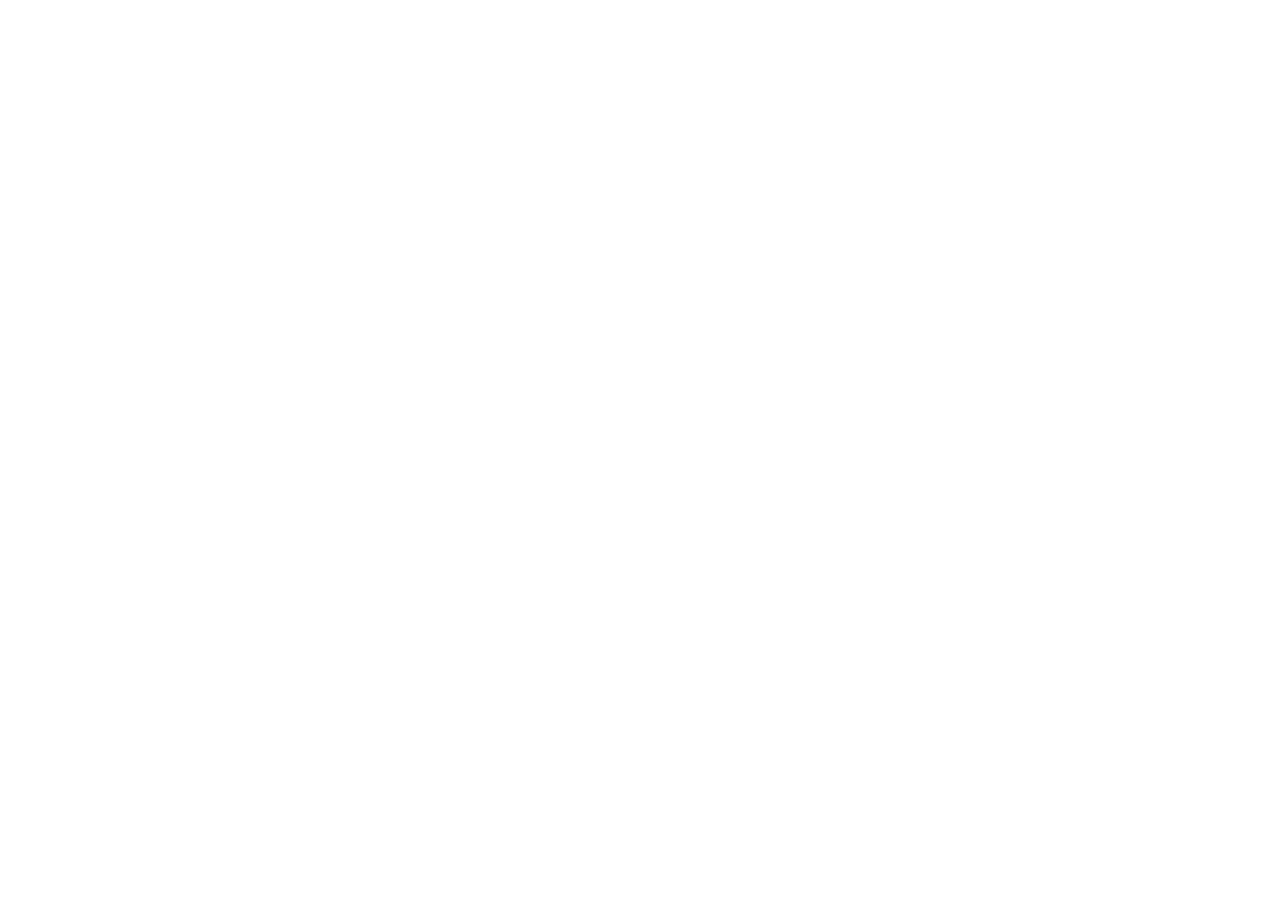
==== Figma/index.html @ c0a4b65b "commit" ====
<!DOCTYPE html>
<html lang="en">
<head>
    <meta charset="UTF-8">
    <meta http-equiv="X-UA-Compatible" content="IE=edge">
    <meta name="viewport" content="width=device-width, initial-scale=1.0">
    <title>Document</title>
    <link rel="stylesheet" href="style.css">
</head>
<body>
    
</body>
</html>
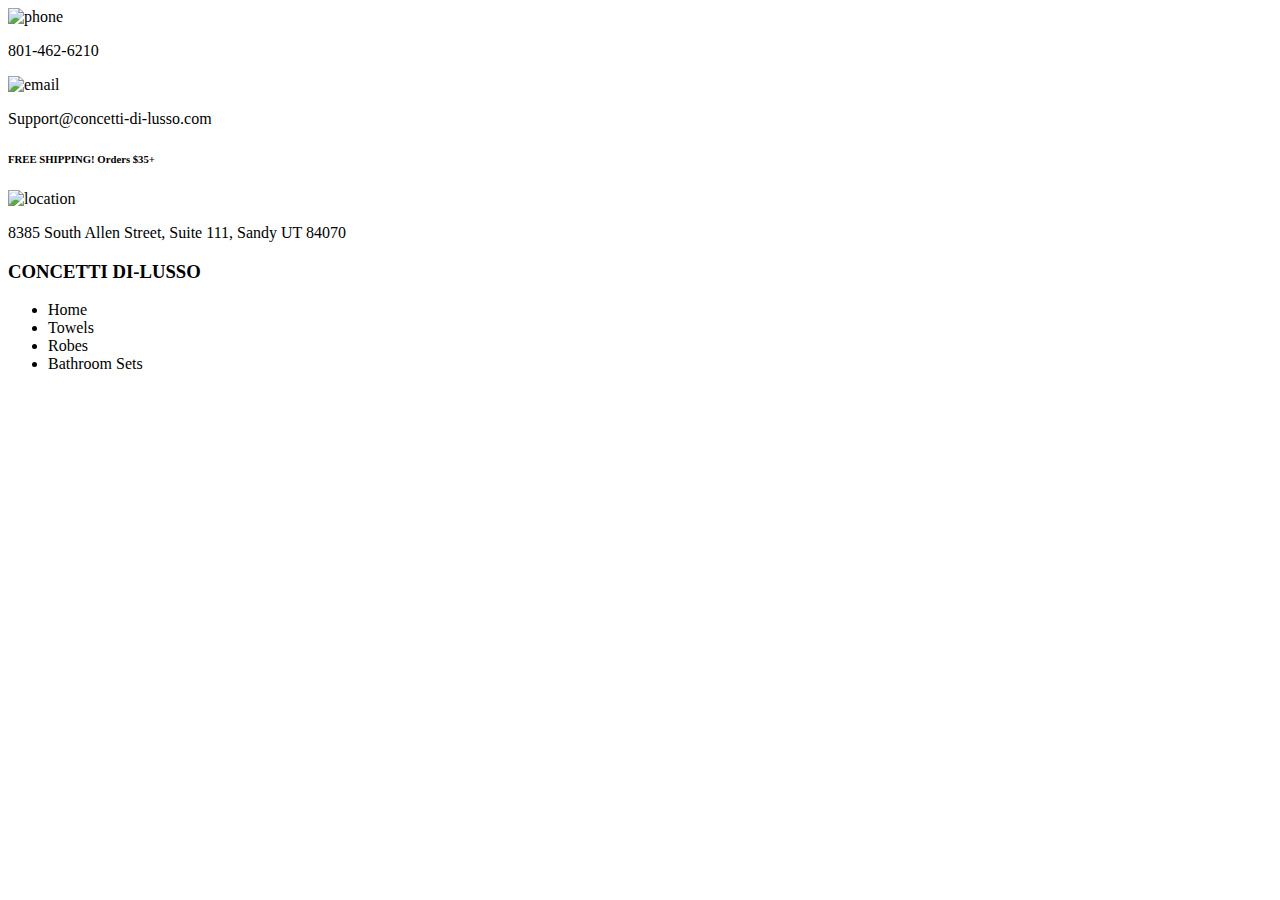
==== commit 5b459b03: "commit" ====
--- a/Figma/index.html
+++ b/Figma/index.html
@@ -1,13 +1,38 @@
 <!DOCTYPE html>
 <html lang="en">
-<head>
-    <meta charset="UTF-8">
-    <meta http-equiv="X-UA-Compatible" content="IE=edge">
-    <meta name="viewport" content="width=device-width, initial-scale=1.0">
-    <title>Document</title>
-    <link rel="stylesheet" href="style.css">
-</head>
-<body>
-    
-</body>
-</html>+  <head>
+    <meta charset="UTF-8" />
+    <meta http-equiv="X-UA-Compatible" content="IE=edge" />
+    <meta name="viewport" content="width=device-width, initial-scale=1.0" />
+    <title>Figma</title>
+    <link rel="stylesheet" href="style.css" />
+  </head>
+  <body>
+    <header>
+        <div class="phone">
+          <img src="icons/phone.svg" alt="phone">
+          <p>801-462-6210</p>
+        </div>
+        <div class="email">
+          <img src="icons/email.svg" alt="email">
+          <p>Support@concetti-di-lusso.com</p>
+        </div>
+        <h6>FREE SHIPPING! Orders $35+</h6>
+        <div class="location">
+          <img src="icons/location.svg" alt="location">
+          <p>8385 South Allen Street, Suite 111, Sandy UT 84070</p>
+        </div>
+    </header>
+    <nav>
+      <h3>CONCETTI DI-LUSSO</h3>
+      <div>
+        <ul>
+          <li>Home</li>
+          <li>Towels</li>
+          <li>Robes</li>
+          <li>Bathroom Sets</li>
+        </ul>
+      </nav>
+    </div>
+  </body>
+</html>
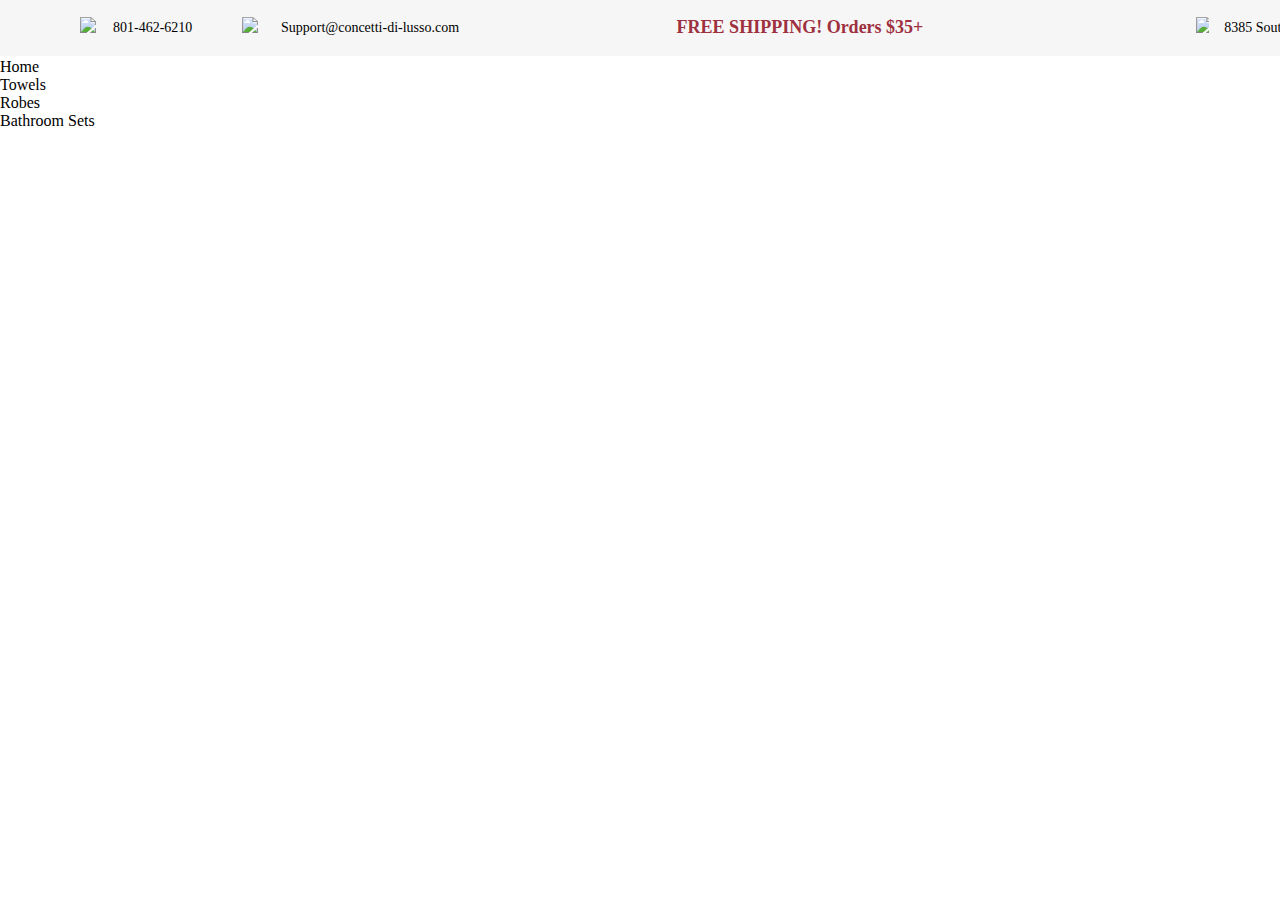
==== commit 383a67ec: "commit" ====
--- a/Figma/index.html
+++ b/Figma/index.html
@@ -5,25 +5,29 @@
     <meta http-equiv="X-UA-Compatible" content="IE=edge" />
     <meta name="viewport" content="width=device-width, initial-scale=1.0" />
     <title>Figma</title>
-    <link rel="stylesheet" href="style.css" />
+    <link rel="stylesheet" href="style.css"/>
   </head>
   <body>
-    <header>
-        <div class="phone">
-          <img src="icons/phone.svg" alt="phone">
-          <p>801-462-6210</p>
+    <!-- first header -->
+    <header class="container">
+        <div class="info">
+          <img src="icons/phone.svg" alt="phone" class="image" width="17.97px" height="18px"/>
+          <p class ="info-text">801-462-6210</p>
+          <img src="icons/email.svg" alt="email" class="image" width="23.65px" height="18px"/>
+          <p class ="info-text">Support@concetti-di-lusso.com</p>
         </div>
-        <div class="email">
-          <img src="icons/email.svg" alt="email">
-          <p>Support@concetti-di-lusso.com</p>
-        </div>
-        <h6>FREE SHIPPING! Orders $35+</h6>
-        <div class="location">
-          <img src="icons/location.svg" alt="location">
+        <h6 class="header-main" style="color:#9E3040;">FREE SHIPPING! Orders $35+</h6>
+        <div class="info">
+          <img src="icons/location.svg" alt="location" class="image" width="13.5px" height="18px"/>
           <p>8385 South Allen Street, Suite 111, Sandy UT 84070</p>
         </div>
+          
+        </div>
     </header>
-    <nav>
+    <!-- first header -->
+    <br>
+    <br>
+    <nav class="header2">
       <h3>CONCETTI DI-LUSSO</h3>
       <div>
         <ul>
@@ -32,7 +36,7 @@
           <li>Robes</li>
           <li>Bathroom Sets</li>
         </ul>
-      </nav>
-    </div>
+      </div>
+    </nav>
   </body>
 </html>
--- a/Figma/style.css
+++ b/Figma/style.css
@@ -0,0 +1,56 @@
+@font-face {
+    font-family: Hind Siliguri;
+    src: url(font/Hind_Siliguri/HindSiliguri-Regular.ttf);
+}
+@font-face {
+    font-family: Hind Siliguri-bold;
+    src: url(font/Hind_Siliguri/HindSiliguri-Bold.ttf);
+}
+* {
+    margin: 0;
+    padding: 0;
+}
+a {
+    text-decoration: none;
+    /* Remove the underline of the link */
+}
+
+body {
+    max-width: 1440px;
+}
+
+.container {
+    background-color: #f6f6f6;
+    display: flex;
+    justify-content: space-between;
+    position: absolute;
+    width: 1440px;
+    height: 56px;
+    align-items: center;
+    padding: 0px 80px;
+}
+
+.info {
+    display: flex;
+    font-family: Hind Siliguri;
+    font-size: normal;
+    font-weight: 400;
+    font-size: 14px;
+    line-height: 22.64px;
+    text-align: center;
+}
+.info-text {
+    padding-right: 50px;
+}
+.image {
+    padding-right: 15px;
+}
+.header-main {
+    font-family: Hind Siliguri-bold;
+    font-weight: 600;
+    font-size: 18px;
+    line-height: 29.11px;
+    text-align: center;
+    position: absolute;
+    left: 50%;
+    transform: translate(-50%);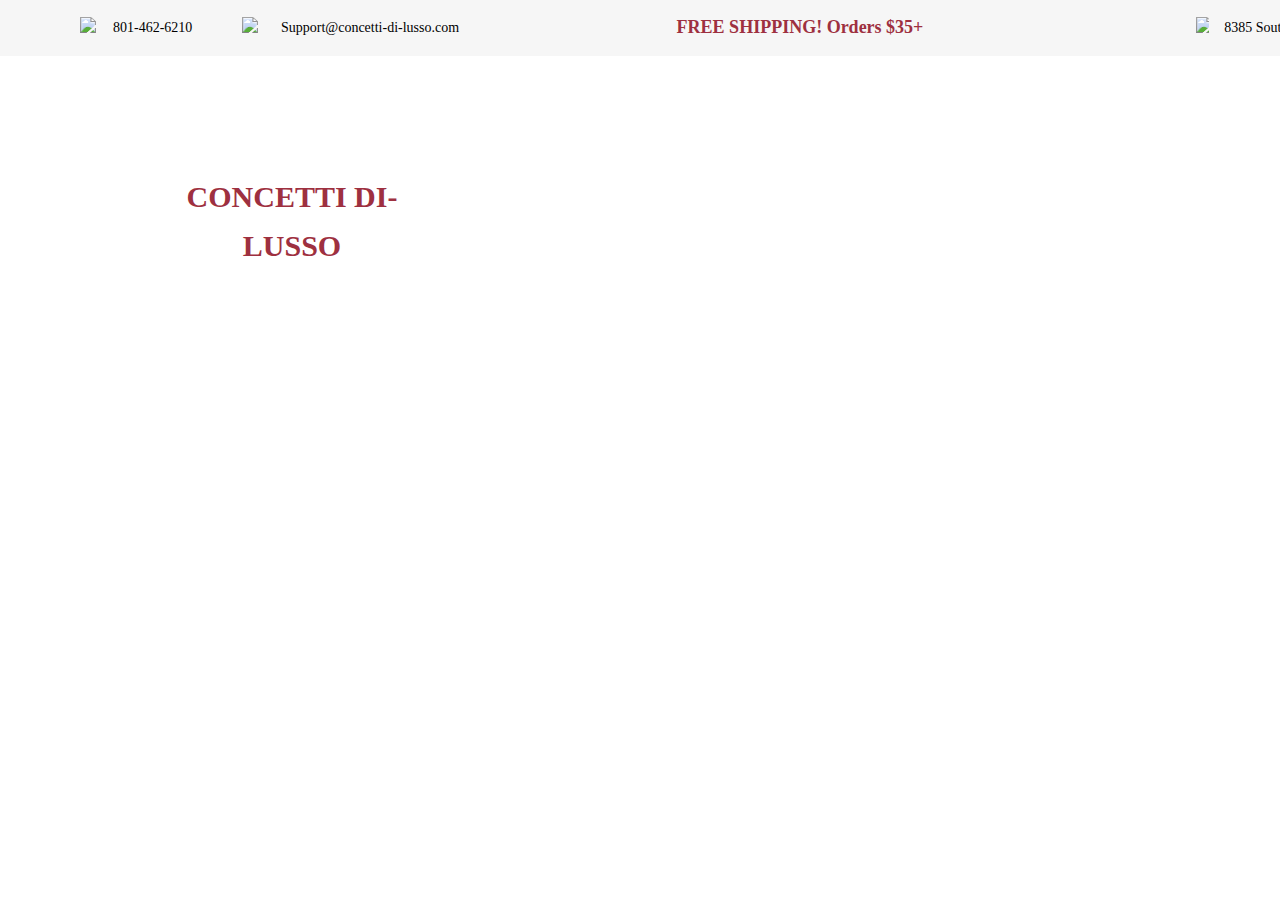
==== commit bb0b1027: "commit" ====
--- a/Figma/index.html
+++ b/Figma/index.html
@@ -21,22 +21,15 @@
           <img src="icons/location.svg" alt="location" class="image" width="13.5px" height="18px"/>
           <p>8385 South Allen Street, Suite 111, Sandy UT 84070</p>
         </div>
-          
-        </div>
     </header>
-    <!-- first header -->
+    <!-- first header closed-->
     <br>
     <br>
+    <!-- second header -->
     <nav class="header2">
-      <h3>CONCETTI DI-LUSSO</h3>
-      <div>
-        <ul>
-          <li>Home</li>
-          <li>Towels</li>
-          <li>Robes</li>
-          <li>Bathroom Sets</li>
-        </ul>
-      </div>
+      
+      <h3 class="header2-text" style="color:#9E3040">CONCETTI DI-LUSSO</h3>
     </nav>
+    <!-- second header closed -->
   </body>
 </html>
--- a/Figma/style.css
+++ b/Figma/style.css
@@ -53,4 +53,27 @@
     text-align: center;
     position: absolute;
     left: 50%;
-    transform: translate(-50%);+    transform: translate(-50%);
+}
+.header2 {
+    position: absolute;
+    height: 49px;
+    width: 268px;
+    left: 79px;
+    top: 86px;
+}
+.header2-text {
+    position: absolute;
+    height: 49px;
+    width: 268px;
+    left: 79px;
+    top: 86px;
+    border-radius: nullpx;
+    font-family: Hind Siliguri;
+    font-style: normal;
+    font-size: 30px;
+    font-weight: 600;
+    line-height: 49px;
+    letter-spacing: 0em;
+    text-align: center;
+}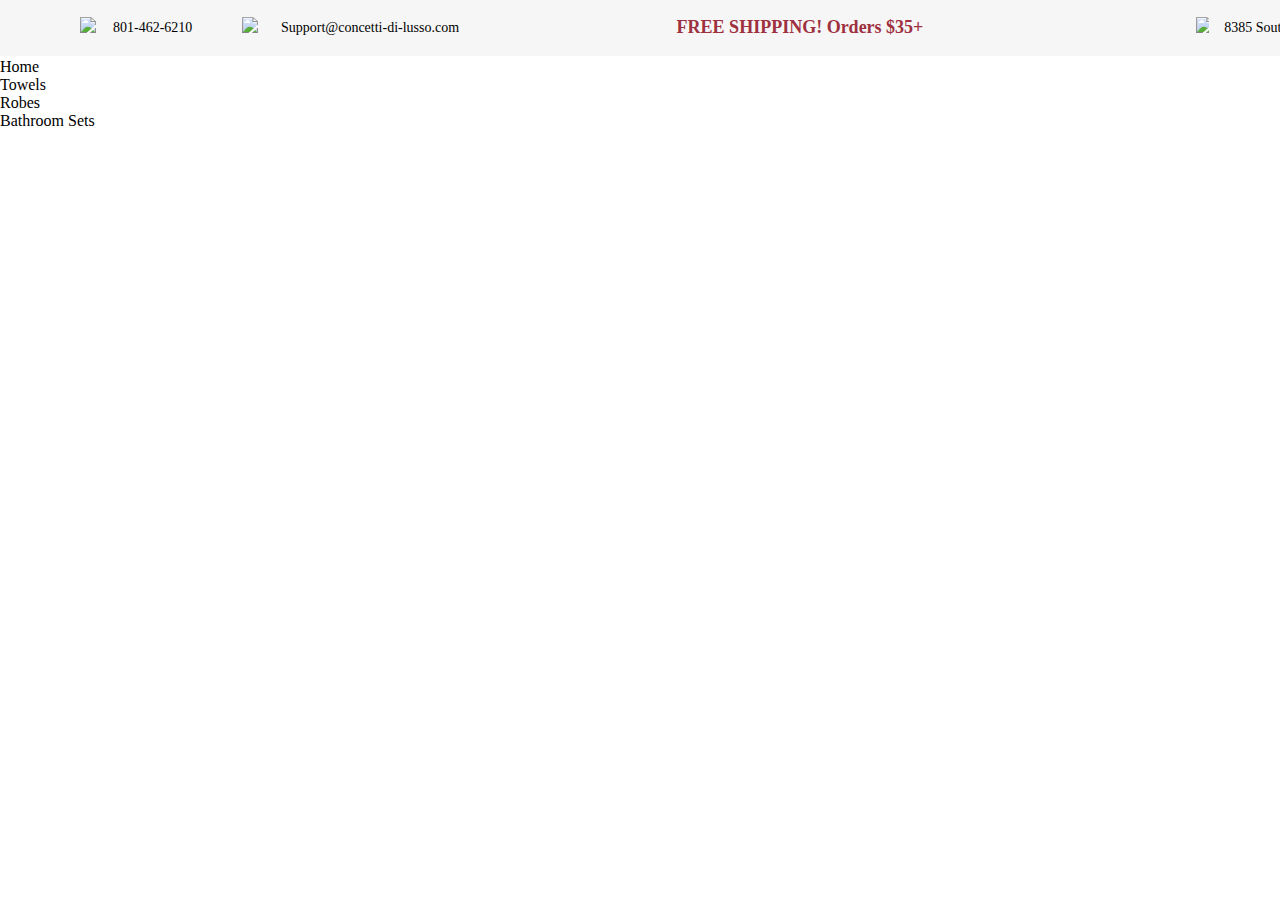
==== commit 682fc37f: "commit" ====
--- a/Figma/index.html
+++ b/Figma/index.html
@@ -26,9 +26,19 @@
     <br>
     <br>
     <!-- second header -->
-    <nav class="header2">
-      
-      <h3 class="header2-text" style="color:#9E3040">CONCETTI DI-LUSSO</h3>
+    <nav class="second-header">
+      <div class="left">
+        <h3 style="color:#9E3040">CONCETTI DI-LUSSO</h3>
+      </div>
+      <div class="center">
+        <ul class="list-options">
+          <li>Home</li>
+          <li>Towels</li>
+          <li>Robes</li>
+          <li>Bathroom Sets</li>
+        </ul>
+      </div>
+      <div class="right"></div>
     </nav>
     <!-- second header closed -->
   </body>
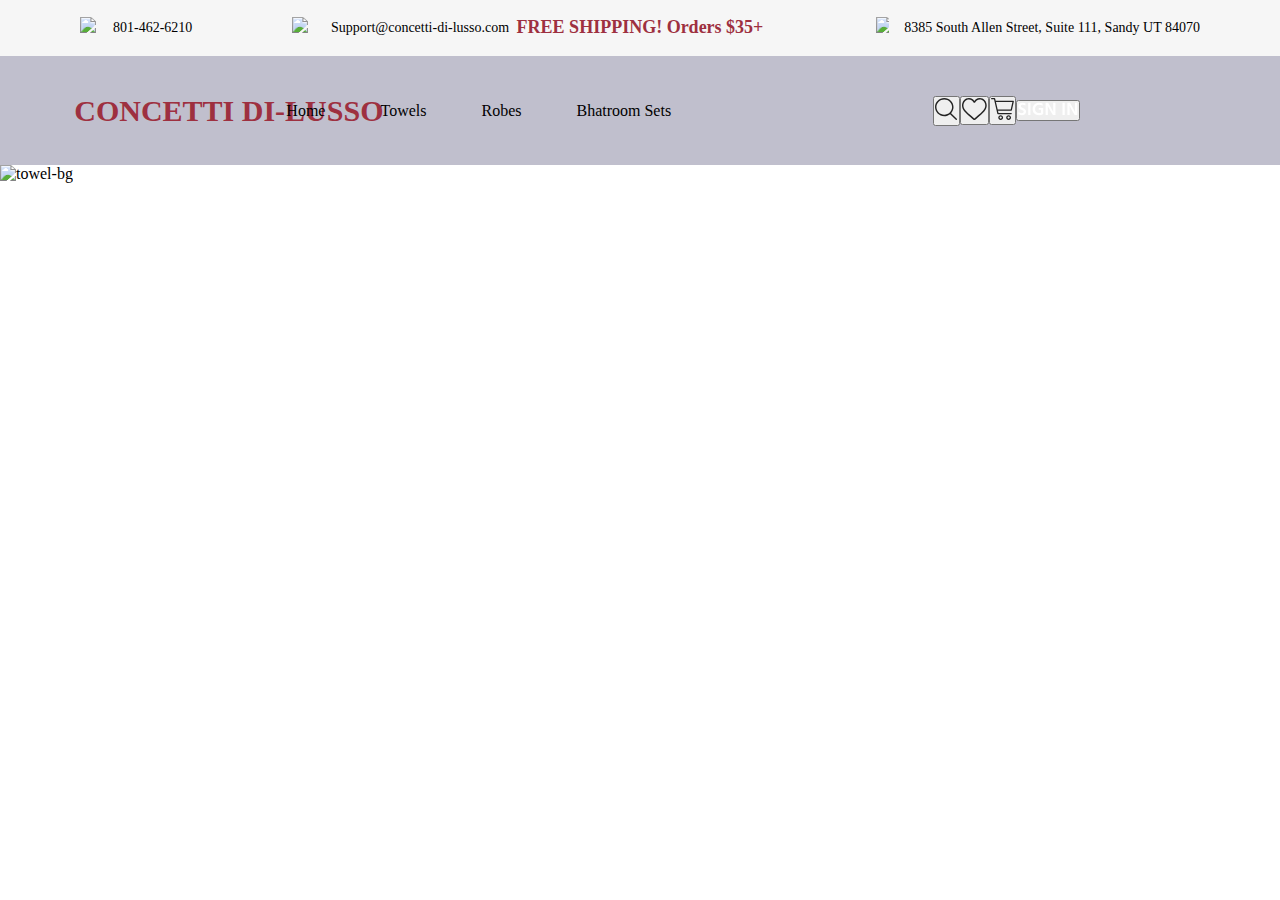
==== commit bc98c746: "commit" ====
--- a/Figma/index.html
+++ b/Figma/index.html
@@ -16,30 +16,44 @@
           <img src="icons/email.svg" alt="email" class="image" width="23.65px" height="18px"/>
           <p class ="info-text">Support@concetti-di-lusso.com</p>
         </div>
-        <h6 class="header-main" style="color:#9E3040;">FREE SHIPPING! Orders $35+</h6>
+        <p class="header-main" style="color:#9E3040;">FREE SHIPPING! Orders $35+</p>
         <div class="info">
           <img src="icons/location.svg" alt="location" class="image" width="13.5px" height="18px"/>
           <p>8385 South Allen Street, Suite 111, Sandy UT 84070</p>
         </div>
     </header>
     <!-- first header closed-->
-    <br>
-    <br>
+    
     <!-- second header -->
-    <nav class="second-header">
+    <div class="second-header">
       <div class="left">
-        <h3 style="color:#9E3040">CONCETTI DI-LUSSO</h3>
+        <p style="color:#9E3040" font-size="30px" class="concetti"">CONCETTI DI-LUSSO</p>
       </div>
       <div class="center">
-        <ul class="list-options">
-          <li>Home</li>
-          <li>Towels</li>
-          <li>Robes</li>
-          <li>Bathroom Sets</li>
-        </ul>
+        <p>Home</p>
+        <p>Towels</p>
+        <p>Robes</p>
+        <p>Bhatroom Sets</p>
       </div>
-      <div class="right"></div>
-    </nav>
+      <div class="right">
+        <button class="search">
+          <img src="/Figma/Icons/Search.svg" alt="search" class="menu-icons">
+        </button>
+        <button class="like">
+          <img src="/Figma/Icons/like.svg" alt="like" class="menu-icons">
+        </button>
+        <button class="cart">
+          <img src="/Figma/Icons/cart.svg" alt="cart" class="menu-icons">
+        </button>
+        <button class="Sign-in">
+          <img src="/Figma/Icons/SIGN IN.svg" alt="sign-in" class="menu-icons">
+        </button>
+      </div>
+    </div>
+  
     <!-- second header closed -->
+    <div class="background">
+      <img src="/Figma/Icons/towel-bg.svg" alt="towel-bg" class="background-imagediv" width="100%">
+    </div>
   </body>
 </html>
--- a/Figma/style.css
+++ b/Figma/style.css
@@ -15,16 +15,14 @@
     /* Remove the underline of the link */
 }
 
-body {
-    max-width: 1440px;
-}
+
 
 .container {
     background-color: #f6f6f6;
     display: flex;
     justify-content: space-between;
-    position: absolute;
-    width: 1440px;
+    /* position: absolute; */
+    /* width: 1300px; */
     height: 56px;
     align-items: center;
     padding: 0px 80px;
@@ -40,7 +38,7 @@
     text-align: center;
 }
 .info-text {
-    padding-right: 50px;
+    padding-right: 100px;
 }
 .image {
     padding-right: 15px;
@@ -55,25 +53,47 @@
     left: 50%;
     transform: translate(-50%);
 }
-.header2 {
-    position: absolute;
-    height: 49px;
-    width: 268px;
-    left: 79px;
-    top: 86px;
+.second-header {
+    display: flex; 
+    justify-content: space-between;
+    align-items: center;
+    align-content: center;
+    height: 109px;
+    /* position: absolute; */
+    /* width: 100%; */
+    height: 109px;
+    left: 0px;
+    /* top: 56px; */
+    background: #c0bfcd;
 }
-.header2-text {
-    position: absolute;
-    height: 49px;
-    width: 268px;
-    left: 79px;
-    top: 86px;
-    border-radius: nullpx;
-    font-family: Hind Siliguri;
+.left {
+    transform: translate(+24%);
+}
+.left p {
+    font-family: 'Hind Siliguri';
     font-style: normal;
+    font-weight: 600;
     font-size: 30px;
-    font-weight: 600;
     line-height: 49px;
-    letter-spacing: 0em;
+    /* identical to box height */
+
     text-align: center;
-}+}
+
+.center {
+    display: flex;
+    justify-content: space-between;
+    align-items: center;
+    transform: translate(-37%);
+}
+.center p:not(:last-child) {
+    margin-right: 55px; /* Adjust the value to control the spacing */
+}
+
+.right {
+    display: flex;
+    justify-content: space-between;
+    align-items: center;
+    margin-right: 200px;
+
+}
